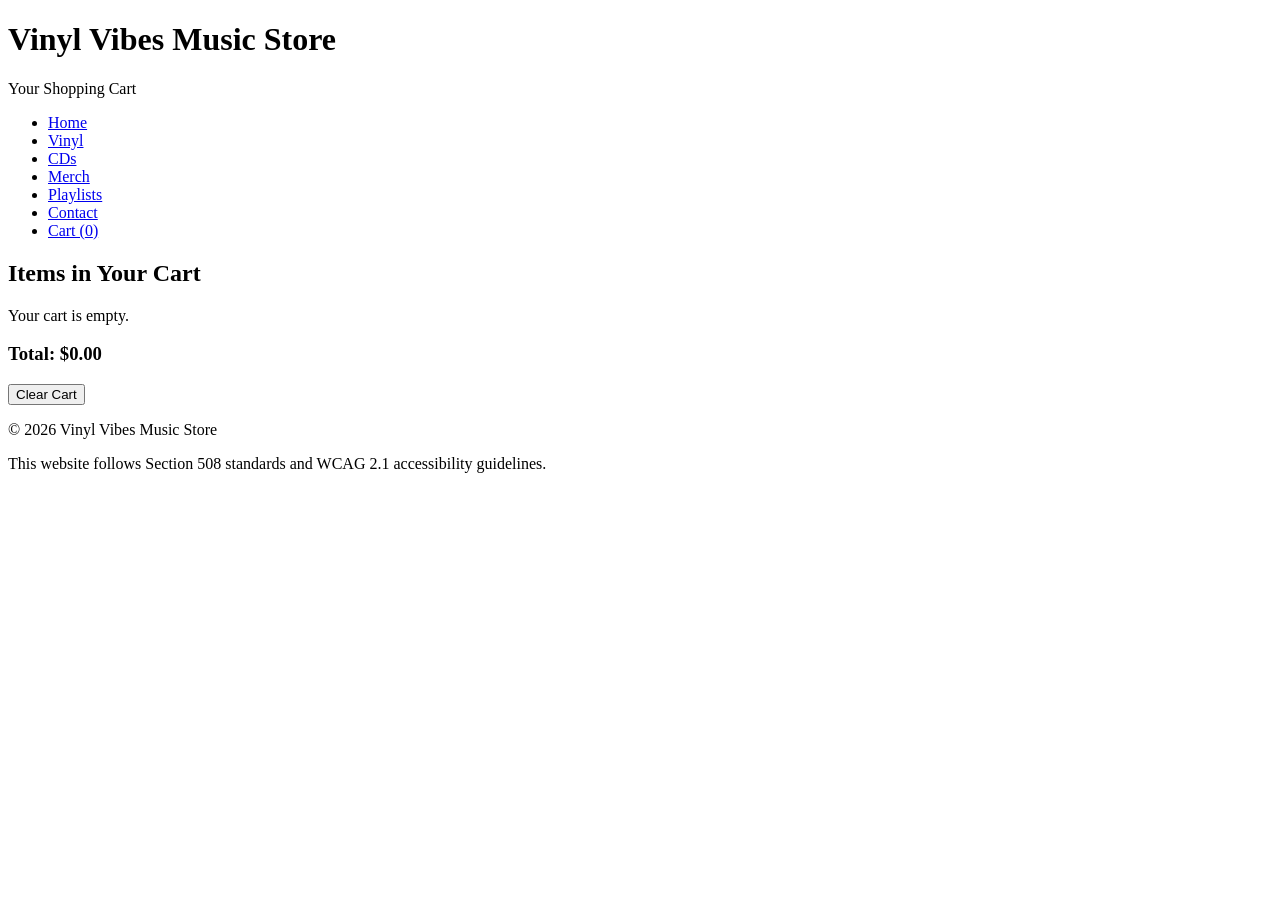
==== cart.html @ d79c79b3 "Completed HTML and Javascript Files All that is needed is some images added, some spotify links upda" ====
<!DOCTYPE html>
<html lang="en">
<head>
    <meta charset="UTF-8">
    <meta name="viewport" content="width=device-width, initial-scale=1.0">
    <title>Cart - Vinyl Vibes Music Store</title>
</head>
<body>

    <header>
        <h1>Vinyl Vibes Music Store</h1>
        <p>Your Shopping Cart</p>
    </header>

    <!-- Navigation Bar -->
    <nav>
        <ul>
            <li><a href="index.html">Home</a></li>
            <li><a href="vinyls.html">Vinyl</a></li>
            <li><a href="cds.html">CDs</a></li>
            <li><a href="merch.html">Merch</a></li>
            <li><a href="playlists.html">Playlists</a></li>
            <li><a href="contact.html">Contact</a></li>
            <li><a href="cart.html">Cart (<span id="cart-count">0</span>)</a></li>
        </ul>
    </nav>

    <main>
        <section>
            <h2>Items in Your Cart</h2>
            <div id="cart-items"></div>
            <h3 id="cart-total">Total: $0.00</h3>
            <button onclick="clearCart()">Clear Cart</button>
        </section>
    </main>

    <footer>
        <p>&copy; 2026 Vinyl Vibes Music Store</p>
        <p>This website follows Section 508 standards and WCAG 2.1 accessibility guidelines.</p>
    </footer>

    <script src="script.js"></script>
</body>
</html>
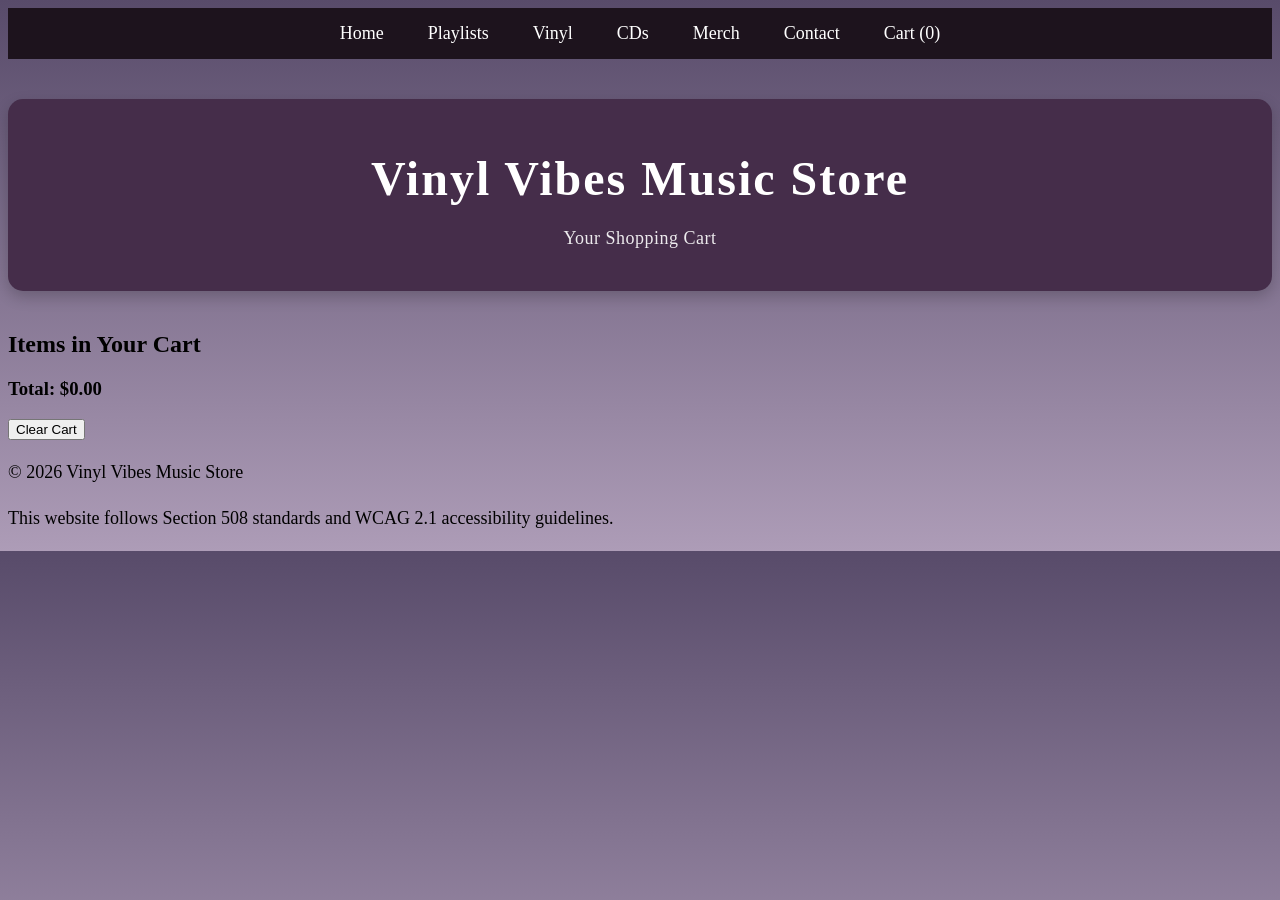
==== commit 75dbbec8: "cart.html" ====
--- a/cart.html
+++ b/cart.html
@@ -4,26 +4,29 @@
     <meta charset="UTF-8">
     <meta name="viewport" content="width=device-width, initial-scale=1.0">
     <title>Cart - Vinyl Vibes Music Store</title>
+    <link rel="stylesheet" href="style.css">
+
 </head>
 <body>
+    <!--Navigation Links-->
+
+<nav class="navbar">
+    <a href="index.html">Home</a>
+    <a href="playlists.html">Playlists</a>
+    <a href="vinyls.html">Vinyl</a>
+    <a href="cds.html">CDs</a>
+    <a href="merch.html">Merch</a>
+    <a href="contact.html">Contact</a>
+    <a href="cart.html">Cart (<span id="cart-count">0</span>)</a></nav>
+
+   
 
     <header>
         <h1>Vinyl Vibes Music Store</h1>
         <p>Your Shopping Cart</p>
     </header>
 
-    <!-- Navigation Bar -->
-    <nav>
-        <ul>
-            <li><a href="index.html">Home</a></li>
-            <li><a href="vinyls.html">Vinyl</a></li>
-            <li><a href="cds.html">CDs</a></li>
-            <li><a href="merch.html">Merch</a></li>
-            <li><a href="playlists.html">Playlists</a></li>
-            <li><a href="contact.html">Contact</a></li>
-            <li><a href="cart.html">Cart (<span id="cart-count">0</span>)</a></li>
-        </ul>
-    </nav>
+
 
     <main>
         <section>
@@ -41,4 +44,4 @@
 
     <script src="script.js"></script>
 </body>
-</html>+</html>
--- a/style.css
+++ b/style.css
@@ -0,0 +1,359 @@
+
+body {
+  background: linear-gradient(#584b6a, #ad9cb7);
+}
+
+
+/* header format */
+header {
+    background-color: #452d4a;
+    color: rgb(255, 255, 255);
+    padding: 20px;
+    text-align: center;
+    font-family: 'Times New Roman', Times, serif;
+    margin: 40px auto;
+    border-radius: 15px;
+    box-shadow: 0px 6px 15px rgba(0,0,0,0.2);
+}
+
+
+header h1{
+    font-size: 48px;
+    letter-spacing: 2px;
+    font-weight: 700;
+    margin-bottom: 10px;
+}
+
+
+
+header p{
+    font-size: 18px;
+    opacity: 0.9;
+    letter-spacing: 0.5px;
+}
+
+
+
+
+/* welcome box format */
+.welcome-section{
+    background-color: #826a85;
+    padding: 20px;
+    border-radius: 10px;
+    text-align: center;
+}
+
+p {
+    font-size: 18px;
+    line-height: 1.6;
+}
+
+.welcome-section h2{
+    font-size: 32px;
+    margin-bottom: 10px;
+}
+
+.welcome-section h2::after{
+    content: "";
+    display: block;
+    width: 80px;
+    height: 3px;
+    background-color: #5a3a5a;
+    margin: 10px auto;
+}
+
+
+/* Navigation Bar */
+
+.navbar{
+    background-color:#1d131d;
+    padding:15px;
+    text-align:center;
+}
+
+.navbar a{
+    color:white;
+    text-decoration:none;
+    margin:0 20px;
+    font-size:18px;
+    font-weight:500;
+}
+
+.navbar a:hover{
+    color:#e0c9a6;
+}
+
+
+
+
+/* Style of the clickable images to content sections */
+.shop-sections {
+    display: grid;
+    grid-template-columns: repeat(3, 1fr);
+    gap: 20px;
+    padding: 80px;
+    background-color: antiquewhite;
+    max-width: 1100px;
+    margin: 40px auto;
+    border-radius: 15px;
+    box-shadow: 0px 6px 15px rgba(0,0,0,0.2);
+
+}
+
+.section-card {
+    text-decoration: none;
+    text-align: center;
+    color: black;
+    font-weight: bold;
+}
+
+.section-card img {
+    width: 80%;
+    height: 345px;
+    object-fit: cover;
+    border-radius: 12px;
+}
+
+.section-card span {
+    display: block;
+    margin-top: 10px;
+    font-size: 25px;
+}
+
+.section-card img:hover {
+    transform: scale(1.05);
+    transition: 0.3s;
+}
+
+
+
+/* Style of featured albums table */
+.album-table{
+    width: 80%;
+    font-size: large;
+    margin: 40px auto;
+    border-collapse: collapse;
+    font-family: 'Times New Roman', Times, serif;
+}
+
+.album-col{
+    width: 260px;   
+}
+
+.album-col img{
+    width: 250px;
+    height: auto;
+    display: block;
+    margin: auto;
+}
+
+.album-table th{
+    background-color: #683f4d;
+    color: white;
+    padding: 12px;
+    text-align: center;
+    font-size: 20px;
+}
+
+.album-table td{
+    padding: 12px;
+    border-bottom: 1px solid antiquewhite;
+    background-color: #746d84;
+    text-align:center;
+}
+
+
+.album-table td:hover {
+    background-color: #ffedb9;
+}
+
+
+.featured-products h2 {
+    text-align: center;
+    color: white;
+    font-family: 'Times New Roman', Times, serif;
+    margin-bottom: 20px;
+}
+
+
+.featured-products{
+    max-width: 1100px;
+    margin: 40px auto;
+    padding: 20px;
+    border-radius: 15px;
+    background-color: #482c3a;
+    box-shadow: 0px 6px 15px rgba(0,0,0,0.2);
+}
+
+
+/* Style for the favorite artist */
+.artist-section {
+    max-width: 1300px;
+    margin: auto;
+    background-color: rgb(200, 194, 205);
+    padding: 60px;
+    border-radius: 20px;
+    text-align: center;
+    font-family: 'Times New Roman', Times, serif;
+}
+
+.artist-section h2 {
+    font-size: 30px;
+}
+
+.artist-section p {
+    font-size: 18px;
+    line-height: 1.6;
+    margin-top: 20px;
+}
+
+
+
+
+
+
+/* Style for the playlist tab*/
+
+.playlist-section{
+    display:flex;
+    gap:30px;
+    align-items:flex-start;
+    background-color: #4b323e;
+}
+
+/* Suggest box */
+.suggest-box{
+    width: 400px;
+    background:#e2dfda;
+    padding:20px;
+    border-radius:10px;
+}
+
+/* Playlist table */
+.playlist-table table{
+    border-collapse:collapse;
+    width: 80%;
+    font-size: large;
+    margin: 40px auto;
+    border-collapse: collapse;
+    font-family: 'Times New Roman', Times, serif;
+}
+
+.playlist-table td{
+    border-bottom:1px solid  antiquewhite;
+    background-color: #b0a6c8;
+    padding:40px;
+    text-align:center;
+}
+
+.playlist-table th{
+    background:#683f4d;
+    width: 200px;
+    color: black;
+    padding:15px 25px;
+}
+
+.playlist-table td:hover {
+    background-color: #ffedb9;
+}
+
+.playlist-table th p{
+    color: rgb(172, 171, 171);
+}
+
+.playlist-table-background {
+    text-align: center;
+    color: white;
+    font-family: 'Times New Roman', Times, serif;
+    background-color: rgb(78, 66, 88);
+}
+
+iframe{
+    width:300px;
+    height:380px;
+}
+
+.why-playlist{
+    max-width: 1100px;
+    margin: 40px auto;
+    padding: 20px;
+    border-radius: 15px;
+    background-color: #493b42;
+    box-shadow: 0px 6px 15px rgba(0,0,0,0.2);
+    color: white;
+    text-align: center;
+    font-family: 'Times New Roman', Times, serif;
+}
+
+
+
+/* Style for the image carousel */
+
+.carousel-section{
+text-align:center;
+padding:40px;
+}
+
+.carousel-section h2{
+font-size:30px;
+margin-bottom:20px;
+background-color: #4b323e;
+color: white;
+display: inline-block;
+padding: 10px 20px;
+border-radius: 10px;
+}
+
+.carousel-container{
+position:relative;
+max-width:700px;
+margin:auto;
+overflow:hidden;
+}
+
+.carousel-track{
+display:flex;
+transition:transform 0.5s ease-in-out;
+}
+
+.slide{
+min-width:100%;
+text-align:center;
+}
+
+.slide img{
+width: 80%;
+max-width: 800px;
+border-radius: 12px;
+box-shadow:0 6px 15px rgba(0,0,0,0.4);
+}
+
+.slide p{
+margin-top:10px;
+font-weight:bold;
+}
+
+.carousel-btn{
+position:absolute;
+top:50%;
+transform:translateY(-50%);
+background:black;
+color:white;
+border:none;
+padding:10px 15px;
+font-size:22px;
+cursor:pointer;
+border-radius:5px;
+}
+
+.prev{
+left:0;
+}
+
+.next{
+right:0;
+}
+
+.carousel-btn:hover{
+background:#444;
+}
